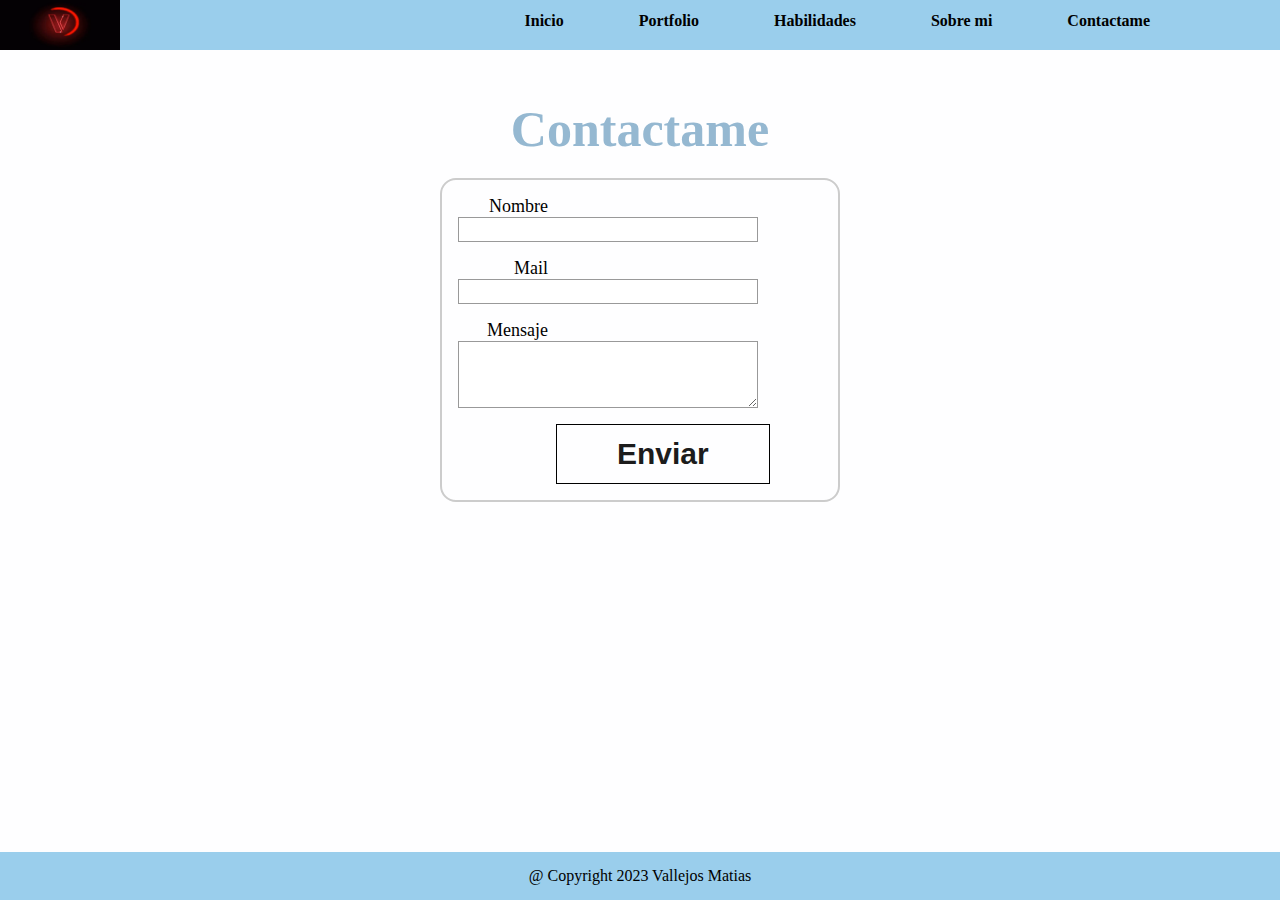
==== pages/contactame.html @ 60e88211 "Primera preentrega" ====
<!DOCTYPE html>
<html lang="en">
<head>
    <meta charset="UTF-8">
    <meta name="viewport" content="width=device-width, initial-scale=1.0">
    <title>Portfolio</title>
    <link rel="stylesheet" href="../estilo/estilo.css">
    <link rel="shortcut icon" href="../multi/favicon1.ico" type="image/x-icon">
</head>
<body>
    <header>
        <img src="../multi/11-34-33-86_512.webp">
            <div id="navegador">
               
                <nav>
                    <ul>
                    <li><a href="index.html">Inicio</a></li>
                    <li><a href="portfolio.html">Portfolio</a></li>
                    <li><a href="habilidades.html">Habilidades</a></li>
                    <li><a href="sobremi.html">Sobre mi</a></li>
                    <li><a href="contactame.html">Contactame</a></li>
                    </ul>
            </div>
                </nav>      
    </header>

    <main>
        <h1 class="contactame">
            Contactame
        </h1>
        <section class="formulario">
            <form action="contactame.html">
                <ul>
                  <li>
                    <label for="name">Nombre</label>
                    <input type="text" id="name" name="nombre" />
                  </li>
                  <li>
                    <label for="mail">Mail</label>
                    <input type="email" id="mail" name="mail" />
                  </li>
                  <li>
                    <label for="msg">Mensaje</label>
                    <textarea id="msg" name="mensaje"></textarea>
                  </li>
                  <li class="boton">
                    <button type="submit">Enviar</button>
                  </li>
                </ul>
           
              </form>            
        </section>
    </main>

    <footer>
       <p> @ Copyright 2023 Vallejos Matias</p>
    </footer>

</body>
</html>
---- estilo/estilo.css ----
* {
    margin:0;
    padding: 0;
    box-sizing: border-box
    
}

body{
    background-color:#FEFEFF;
    font-family: 'calibri';
}

img{
    width: 120px;
    height: 50px;
    float: left;

}

#navegador{
    width: 900px;
    margin: 0 auto;
}

header{
    background-color:#9aceec;
    width: 100%;
    clear: both;
    display: flex;
}
 
nav{
    float: right;
}

nav ul li{
    list-style: none;
    margin-left: 75px;
    float: left;
    padding: 12px 0;
}

nav ul li a{
    text-decoration: none;
    color: black;
    font-weight: bold;
}


#navegador ul li a:hover{
    background-color: black;
    color: white;
   

}

.nombre{
    text-align: center;
    color:#9aceec;
    padding-top: 80px;
    font-size: 30px;
}


.container{
    text-align: center;
    padding-top: 30px ;
}

button{
    background-color:#FEFEFF;
    color:#1C1C1C;
    border:none;
    height:60px;
    font-size:30px;
    padding:0 2em;
    cursor:pointer;
    border: 1px black solid;
    font-weight: bold;

}

button:hover{
    background-color:#88CCF1;
    border: 1px black solid ;
    transition: all 0.8s;
    color: black;
    cursor: pointer;
}

.imagenes {
    width: 250px;
    height: 250px;
    margin: 0 10px;
    vertical-align:middle;
}

.contenedor {
    display: flex;
    justify-content: center;
    margin-top: 20px;
}

footer{
    background-color:#9aceec;
    padding: 15px;
    text-align: center;
    position: absolute;
    bottom: 0;
    width: 100%;
}

 .imagenes:hover{
    filter: grayscale(80%);
    cursor: pointer;
}

.perfil{
    display: flex;
    padding: 30px;

}

.perfil img{
    height: 300px;
    width: 300px;
  
}

.parrafo{
    color: black;
    font-weight: 60px;
    padding-left: 20px;
    line-height: 50px;
  
}

span{
    color: #1C1C1C;
    font-weight: 500px;
    
}

.contactame{
    text-align: center;
    color:#95B8D1;
    padding-top: 50px;
    font-size: 50px;
}

.formulario{
    padding-top: 20px;
}
form {
    margin: 0 auto;
    width: 400px;
    padding: 1em;
    border: 2px solid #ccc;
    border-radius: 1em;
  
  }
  
  ul {
    list-style: none;
    padding: 0;
    margin: 0;
  }
  
  form li + li {
    margin-top: 1em;
  }
  
  label {
    display: inline-block;
    width: 90px;
    text-align: right;
    font-size: 18px;
  }
  
  input{
    height: 25px;
  }

  input,
  textarea {
    width: 300px;
    box-sizing: border-box;
    border: 1px solid #999;
  }
  

  textarea {
    vertical-align: top;
    height: 5em;
  }
  
  .boton {
   
    padding-left: 90px;
  }
  
  .boton {
    margin-left: 0.5em;
   
  }

  .yo{
    background-color: #EEF0F2;
    color: black;
    width: 100%;
   text-align: center;
   height: 50px;
    font-size: 40px;
   
  }

.alinear{
    display: flex;
}
  .icon{
    display: flex;
    flex-direction: row;
    font-size: 40px;
    padding: 230px;
    margin: auto;
   
  }

  .icon i{
    margin: 30px;
    color: #1C1C1C;
  }

  .icon i:hover{
    color: #88CCF1;
  }

  .imagen {
    width: 180px;
    height: 180px;
    margin: 0 10px;
    vertical-align:middle;
    padding: 20px;
}

.imagen:hover{
    filter: saturate(7);
    cursor: pointer;
}
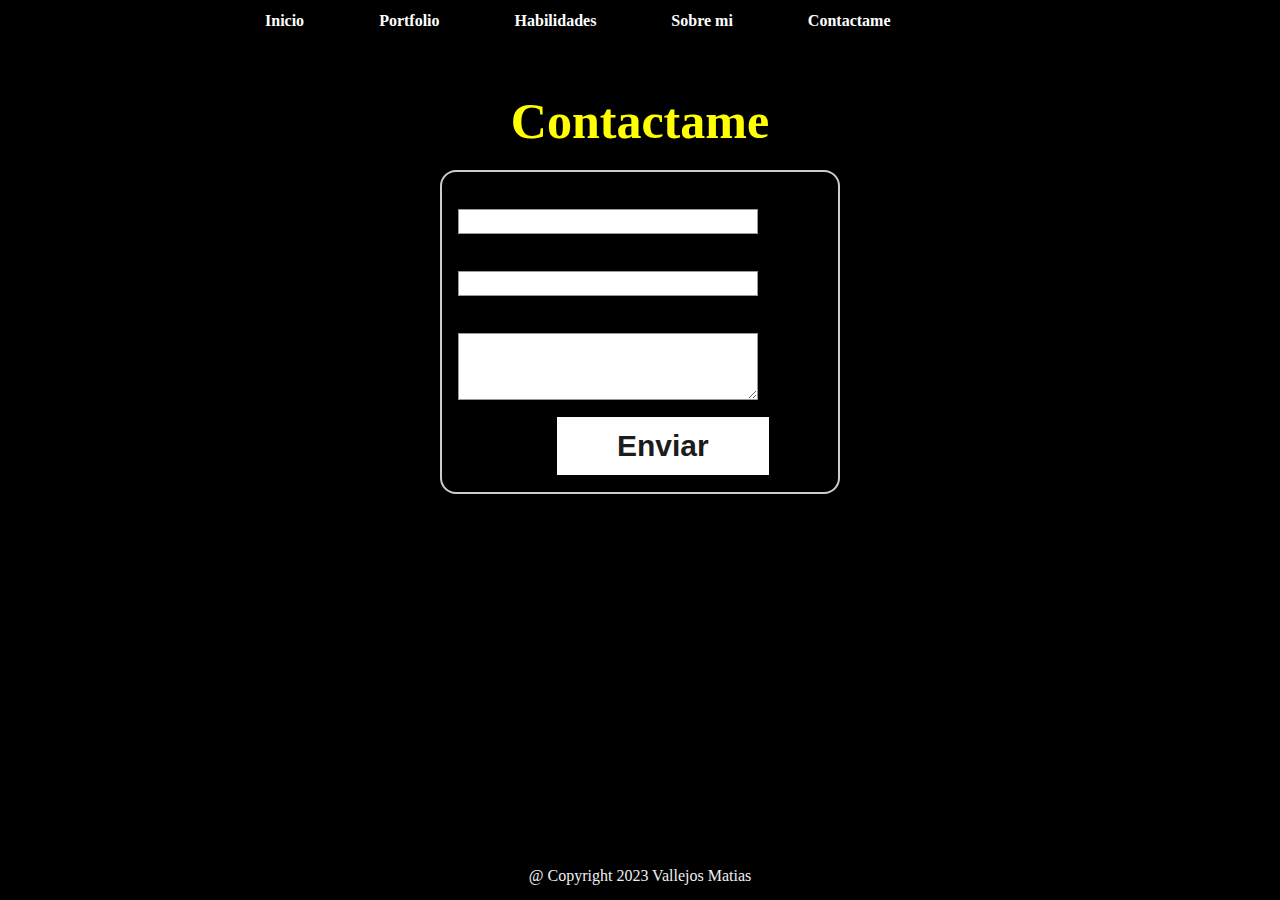
==== commit fe31ce33: "modificacion grid system" ====
--- a/pages/contactame.html
+++ b/pages/contactame.html
@@ -6,12 +6,12 @@
     <title>Portfolio</title>
     <link rel="stylesheet" href="../estilo/estilo.css">
     <link rel="shortcut icon" href="../multi/favicon1.ico" type="image/x-icon">
+    <link href="https://cdn.jsdelivr.net/npm/bootstrap@5.3.2/dist/css/bootstrap.min.css" rel="stylesheet" integrity="sha384-T3c6CoIi6uLrA9TneNEoa7RxnatzjcDSCmG1MXxSR1GAsXEV/Dwwykc2MPK8M2HN" crossorigin="anonymous">
+    <script src="https://cdn.jsdelivr.net/npm/bootstrap@5.3.2/dist/js/bootstrap.bundle.min.js" integrity="sha384-C6RzsynM9kWDrMNeT87bh95OGNyZPhcTNXj1NW7RuBCsyN/o0jlpcV8Qyq46cDfL" crossorigin="anonymous"></script>
 </head>
 <body>
     <header>
-        <img src="../multi/11-34-33-86_512.webp">
             <div id="navegador">
-               
                 <nav>
                     <ul>
                     <li><a href="index.html">Inicio</a></li>
--- a/estilo/estilo.css
+++ b/estilo/estilo.css
@@ -1,21 +1,20 @@
 * {
     margin:0;
     padding: 0;
-    box-sizing: border-box
+    box-sizing: border-box;
     
+    
 }
 
 body{
-    background-color:#FEFEFF;
+    background-color: #000000;
     font-family: 'calibri';
 }
-
-img{
-    width: 120px;
-    height: 50px;
-    float: left;
-
-}
+.fondo{
+  background-color: #000000;
+}
+
+
 
 #navegador{
     width: 900px;
@@ -23,15 +22,13 @@
 }
 
 header{
-    background-color:#9aceec;
+    background-color:#000000;
     width: 100%;
     clear: both;
     display: flex;
 }
  
-nav{
-    float: right;
-}
+
 
 nav ul li{
     list-style: none;
@@ -42,7 +39,7 @@
 
 nav ul li a{
     text-decoration: none;
-    color: black;
+    color: white;
     font-weight: bold;
 }
 
@@ -56,16 +53,21 @@
 
 .nombre{
     text-align: center;
-    color:#9aceec;
+    color: #ffffff;
     padding-top: 80px;
     font-size: 30px;
 }
 
 
-.container{
-    text-align: center;
-    padding-top: 30px ;
-}
+.containerr{
+padding: 30px;
+display: flex;
+justify-content: center;
+align-items: center;
+}
+
+
+
 
 button{
     background-color:#FEFEFF;
@@ -81,7 +83,7 @@
 }
 
 button:hover{
-    background-color:#88CCF1;
+    background-color:#FFFF00;
     border: 1px black solid ;
     transition: all 0.8s;
     color: black;
@@ -102,12 +104,13 @@
 }
 
 footer{
-    background-color:#9aceec;
+    background-color: #000000;
     padding: 15px;
     text-align: center;
     position: absolute;
     bottom: 0;
     width: 100%;
+    color: #EEF0F2;
 }
 
  .imagenes:hover{
@@ -136,14 +139,14 @@
 }
 
 span{
-    color: #1C1C1C;
+    color: #FFFF00;
     font-weight: 500px;
     
 }
 
 .contactame{
     text-align: center;
-    color:#95B8D1;
+    color:#FFFF00;
     padding-top: 50px;
     font-size: 50px;
 }
@@ -197,15 +200,13 @@
   .boton {
    
     padding-left: 90px;
-  }
-  
-  .boton {
     margin-left: 0.5em;
-   
-  }
+  }
+  
+
 
   .yo{
-    background-color: #EEF0F2;
+    background-color: #c3c8cc;
     color: black;
     width: 100%;
    text-align: center;
@@ -221,14 +222,14 @@
     display: flex;
     flex-direction: row;
     font-size: 40px;
-    padding: 230px;
+    padding: 100px;
     margin: auto;
    
   }
 
   .icon i{
     margin: 30px;
-    color: #1C1C1C;
+    color: #ffffff;
   }
 
   .icon i:hover{
@@ -243,10 +244,14 @@
     padding: 20px;
 }
 
-.imagen:hover{
-    filter: saturate(7);
-    cursor: pointer;
-}
-
-  
-
+
+
+
+.col img{
+  margin: 10px;
+}
+
+
+
+
+
